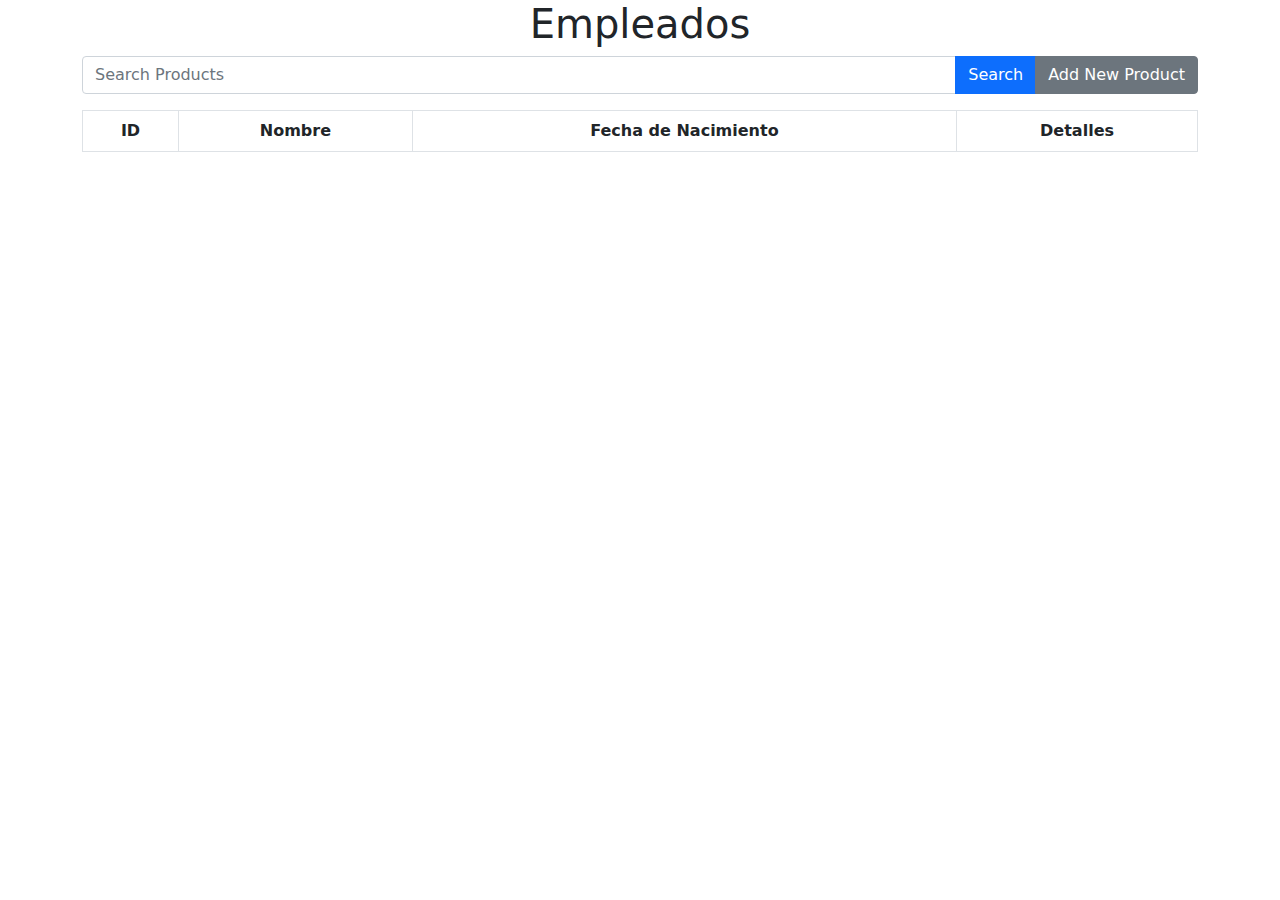
==== src/main/resources/static/empleados.html @ 8a48636a "Update front" ====
<!DOCTYPE html>
<html lang="es">
<head>
    <meta charset="UTF-8">
    <meta http-equiv="X-UA-Compatible" content="IE=edge">
    <meta name="viewport" content="width=device-width, initial-scale=1.0">
    <link rel="stylesheet" href="css/bootstrap.css">
    <title>Empleados</title>
</head>
<body>
    
    <div class="container">
        <h1 class="text-center">Empleados</h1>

        <div class="input-group mb-3">
            <input id="search-products" type="text" class="form-control" placeholder="Search Products" aria-label="Recipient's username" aria-describedby="button-addon2">
            <button class="btn btn-primary" type="button" onclick="searchProducts()">Search</button>
            <button class="btn btn-secondary" type="button" onclick="addProductModel()">Add New Product</button>
        </div>
        
        <div>
            <table class="table text-center table-striped table-bordered" id="list-products">
                <thead>
                    <tr>
                        <th scope="col">ID</th>
                        <th scope="col">Nombre</th>
                        <th scope="col">Fecha de Nacimiento</th>
                        <th scope="col">Detalles</th>
                    </tr>
                </thead>
                <tbody>
                </tbody>
            </table>
        </div>

    </div>
    <script src="js/jquery-3.6.0.min.js"></script>
	<script src="js/bootstrap.js"></script>
    <script src="js/peticion.js"></script>
</body>
</html>
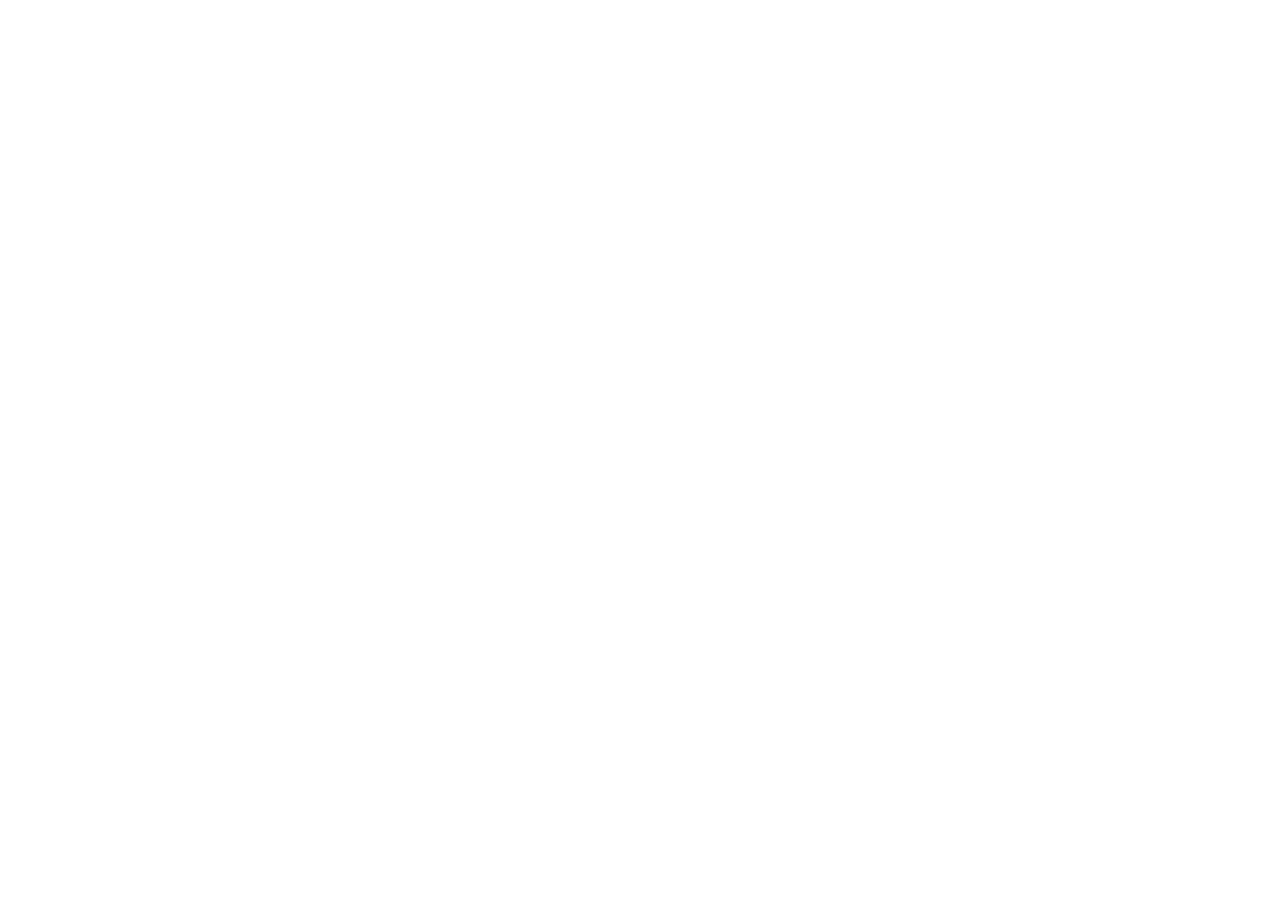
==== commit d8760f98: "Delete Styles" ====
--- a/src/main/resources/static/empleados.html
+++ b/src/main/resources/static/empleados.html
@@ -4,38 +4,10 @@
     <meta charset="UTF-8">
     <meta http-equiv="X-UA-Compatible" content="IE=edge">
     <meta name="viewport" content="width=device-width, initial-scale=1.0">
-    <link rel="stylesheet" href="css/bootstrap.css">
     <title>Empleados</title>
 </head>
 <body>
     
-    <div class="container">
-        <h1 class="text-center">Empleados</h1>
-
-        <div class="input-group mb-3">
-            <input id="search-products" type="text" class="form-control" placeholder="Search Products" aria-label="Recipient's username" aria-describedby="button-addon2">
-            <button class="btn btn-primary" type="button" onclick="searchProducts()">Search</button>
-            <button class="btn btn-secondary" type="button" onclick="addProductModel()">Add New Product</button>
-        </div>
-        
-        <div>
-            <table class="table text-center table-striped table-bordered" id="list-products">
-                <thead>
-                    <tr>
-                        <th scope="col">ID</th>
-                        <th scope="col">Nombre</th>
-                        <th scope="col">Fecha de Nacimiento</th>
-                        <th scope="col">Detalles</th>
-                    </tr>
-                </thead>
-                <tbody>
-                </tbody>
-            </table>
-        </div>
-
-    </div>
-    <script src="js/jquery-3.6.0.min.js"></script>
-	<script src="js/bootstrap.js"></script>
     <script src="js/peticion.js"></script>
 </body>
 </html>